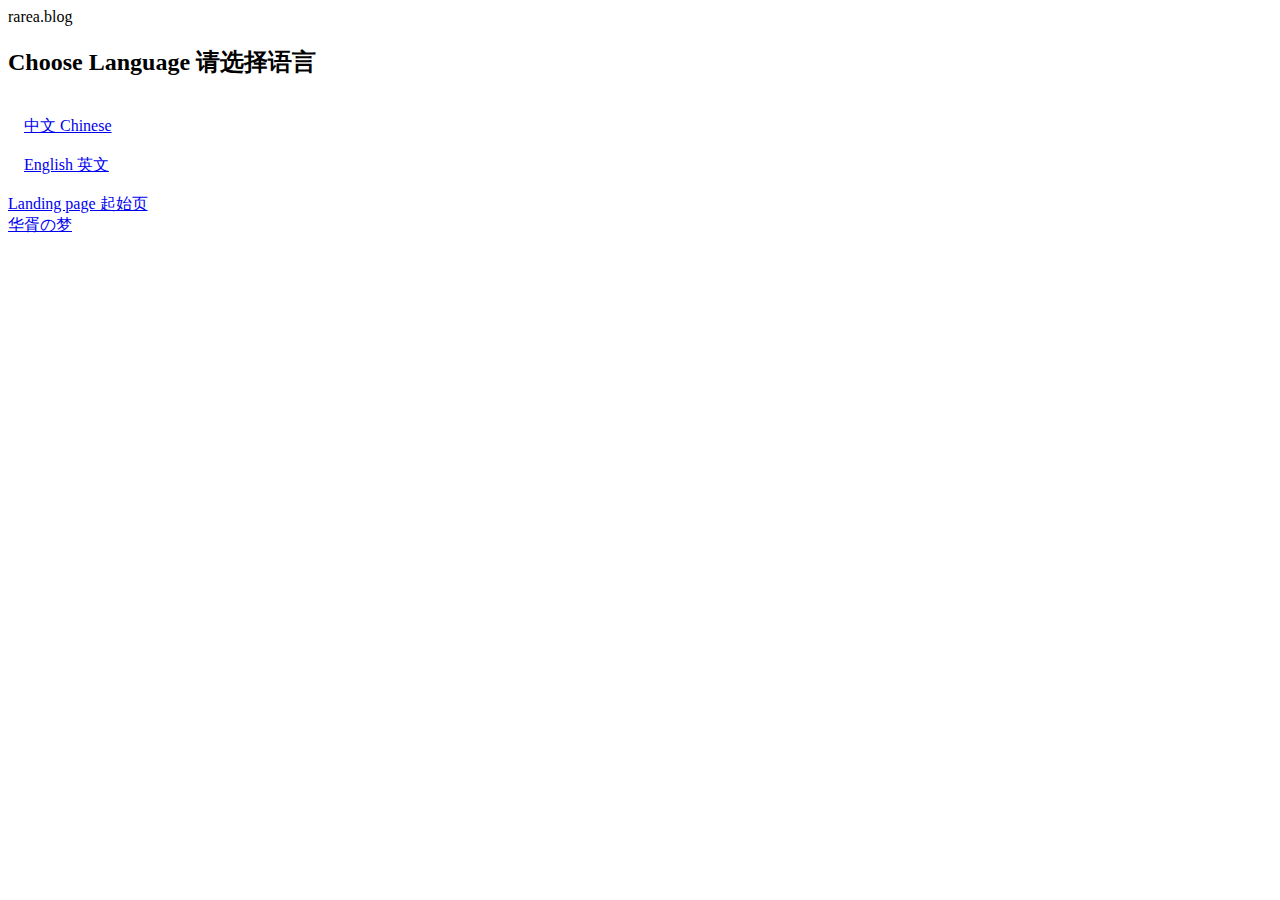
==== index.html @ 6ea8cb18 "Update index.html" ====
<!DOCTYPE html>
<html>
    <head>
        <meta charset="utf-8">
        <meta http-equiv="content-type" content="text/htm">
        <link href="logo_black.png" rel="Shortcut Icon">
        <link href="main.css" rel="stylesheet" type="text/css">
        <title>rarea.blog</title>
    </head>
    <body>
        <div class = "item" id="head">
            rarea.blog
        </div>
        <div class = "item">
            <h2>Choose Language 请选择语言</h2>
            </br>&emsp;<a href="zh-cn/">中文 Chinese</a></br>
            </br>&emsp;<a href="en-us/">English 英文</a></br>
            </br><a href="http://www.rarea.net">Landing page 起始页</a>
        </div>
        <div class = "item" id="foot">
            <a href="华胥の梦 - 上海アリス幻樂団.mp3">华胥の梦</a>
        </div>
    </body>
</html>
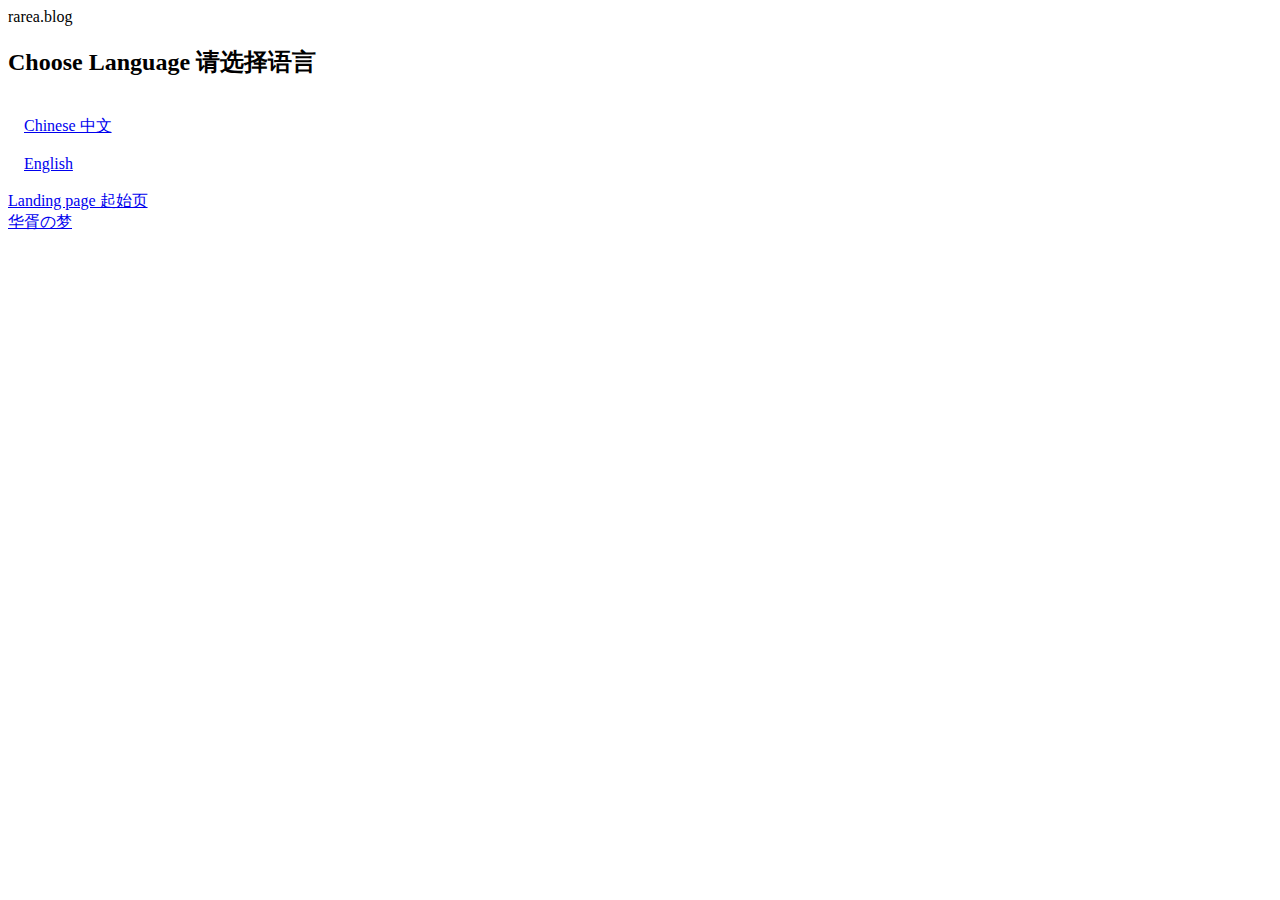
==== commit 115d3ea0: "Add files via upload" ====
--- a/index.html
+++ b/index.html
@@ -13,12 +13,12 @@
         </div>
         <div class = "item">
             <h2>Choose Language 请选择语言</h2>
-            </br>&emsp;<a href="zh-cn/">中文 Chinese</a></br>
-            </br>&emsp;<a href="en-us/">English 英文</a></br>
+            </br>&emsp;<a href="zh-cn/">Chinese 中文</a></br>
+            </br>&emsp;<a href="en-us/">English</a></br>
             </br><a href="http://www.rarea.net">Landing page 起始页</a>
         </div>
         <div class = "item" id="foot">
-            <a href="华胥の梦 - 上海アリス幻樂団.mp3">华胥の梦</a>
+            <a href="www.rarea.net/huaxu.html">华胥の梦</a>
         </div>
     </body>
 </html>
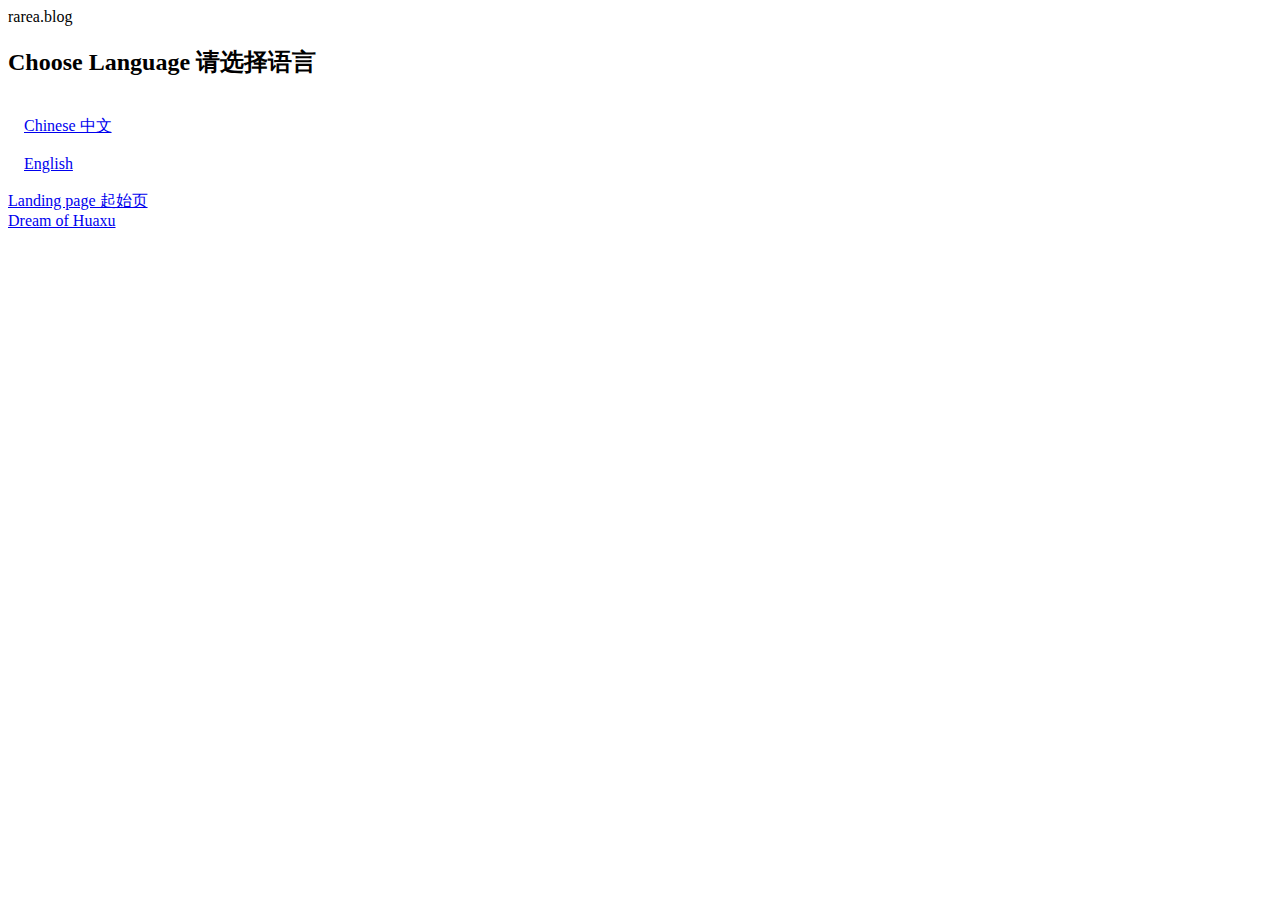
==== commit b33b703d: "Update index.html" ====
--- a/index.html
+++ b/index.html
@@ -18,7 +18,7 @@
             </br><a href="http://www.rarea.net">Landing page 起始页</a>
         </div>
         <div class = "item" id="foot">
-            <a href="www.rarea.net/huaxu.html">华胥の梦</a>
+            <a href="https://www.rarea.net/huaxu.html">Dream of Huaxu</a>
         </div>
     </body>
 </html>
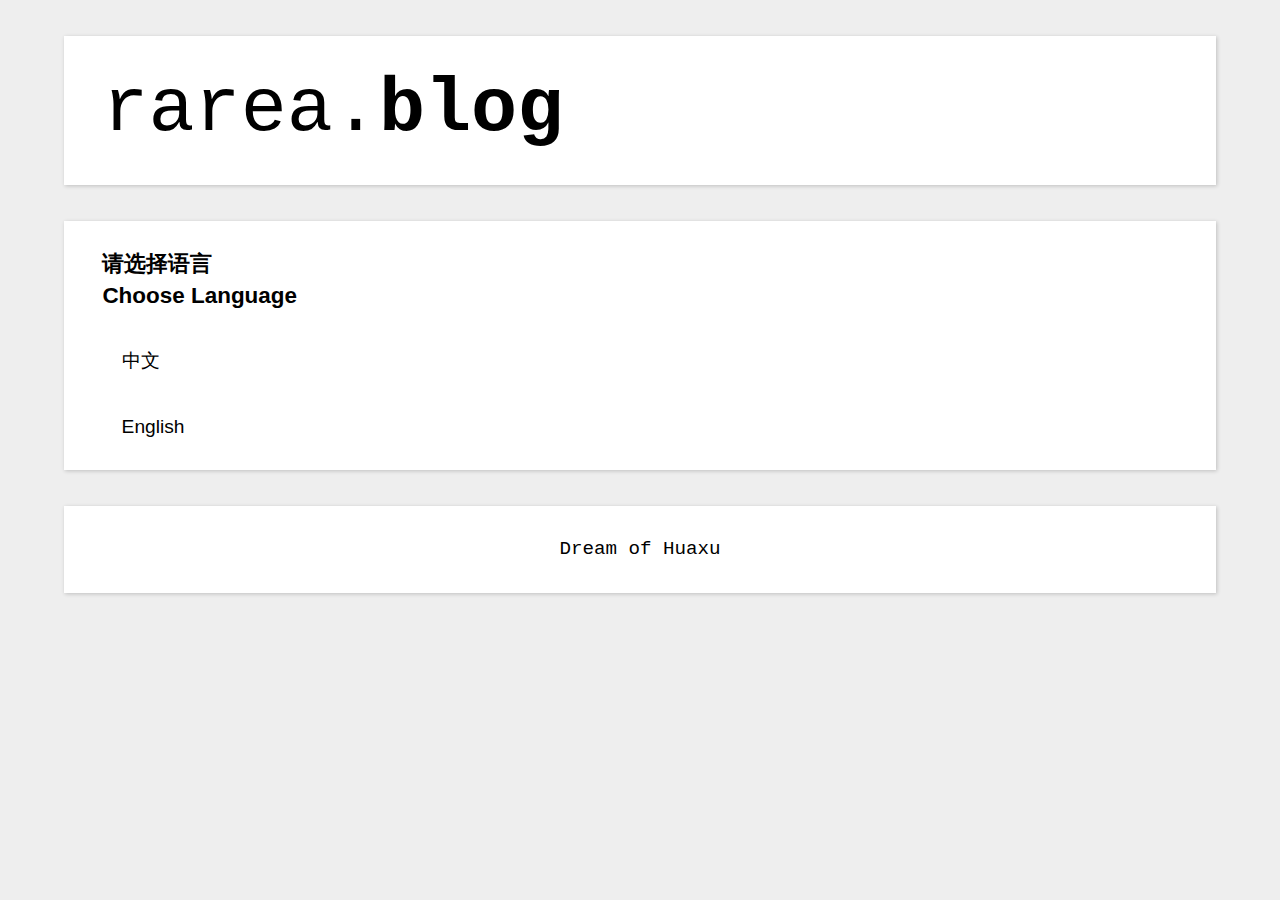
==== commit 8e6451d2: "minor updates" ====
--- a/index.html
+++ b/index.html
@@ -3,19 +3,22 @@
     <head>
         <meta charset="utf-8">
         <meta http-equiv="content-type" content="text/htm">
+        <meta content="width=device-width, initial-scale=1" name="viewport" />
+        <base href=".">
         <link href="logo_black.png" rel="Shortcut Icon">
         <link href="main.css" rel="stylesheet" type="text/css">
+        <script src="main.js"></script>
         <title>rarea.blog</title>
     </head>
     <body>
         <div class = "item" id="head">
-            rarea.blog
+        <a href="https://www.rarea.net">rarea</a>.<a href="." id="current">blog</a>
         </div>
         <div class = "item">
-            <h2>Choose Language 请选择语言</h2>
-            </br>&emsp;<a href="zh-cn/">Chinese 中文</a></br>
-            </br>&emsp;<a href="en-us/">English</a></br>
-            </br><a href="http://www.rarea.net">Landing page 起始页</a>
+            <h3>请选择语言</h3>
+            <h3>Choose Language</h3>
+            </br>&emsp;<a href="zh">中文</a></br>
+            </br>&emsp;<a href="en">English</a></br>
         </div>
         <div class = "item" id="foot">
             <a href="https://www.rarea.net/huaxu.html">Dream of Huaxu</a>
--- a/main.css
+++ b/main.css
@@ -0,0 +1,78 @@
+*{
+    box-sizing: border-box;
+    margin: 0px;
+    padding: 0px;
+}
+html{
+    background-color: #EEEEEE;
+    overflow-x: hidden;
+    font-size: 1em;
+}
+a{
+    color: black;
+    text-decoration: none;
+}
+a:hover {
+    color: cornflowerblue;
+}
+.item{
+    width: 80vw;
+    margin: auto;
+    margin-top: 4vh;
+    margin-bottom: 4vh;
+    padding: 3vw;
+    padding-top: 3vh;
+    padding-bottom: 3vh;
+    background-color: white;
+    box-shadow: 1px 1px 4px rgba(0, 0, 0, 0.2);
+    font-size: 1rem;
+    font-family: "Arial", "STHeiTi", "Microsoft YaHei";
+    line-height: 1.7em;
+}
+#head {
+    padding-top: 1vh;
+    padding-bottom: 1vh;
+    font-family: "Courier";
+    font-size: 3rem;
+}
+#current {
+    font-weight: bold;
+}
+#info {
+    padding: auto;
+    font-family: "Courier", "Fangsong", "Microsoft YaHei";
+    font-size: 1rem;
+}
+#foot {
+    padding: auto;
+    font-family: "Courier";
+    font-size: 1rem;
+}
+#foot a{
+    margin: auto;
+    display: table;
+}
+/*Medium Screen*/
+@media only screen and (min-width: 701px) and (max-width: 1400px){
+    html{
+        font-size: 1.2em;
+    }
+    .item{
+        width: 90vw;
+    }
+    #head{
+        font-size: 6vw;
+    }
+}
+/*Small Screen*/
+@media only screen and (max-width: 700px){
+    html{
+        font-size: 1.5em;
+    }
+    .item{
+        width: 100vw;
+    }
+    #head{
+        font-size: 10vw;
+    }
+}